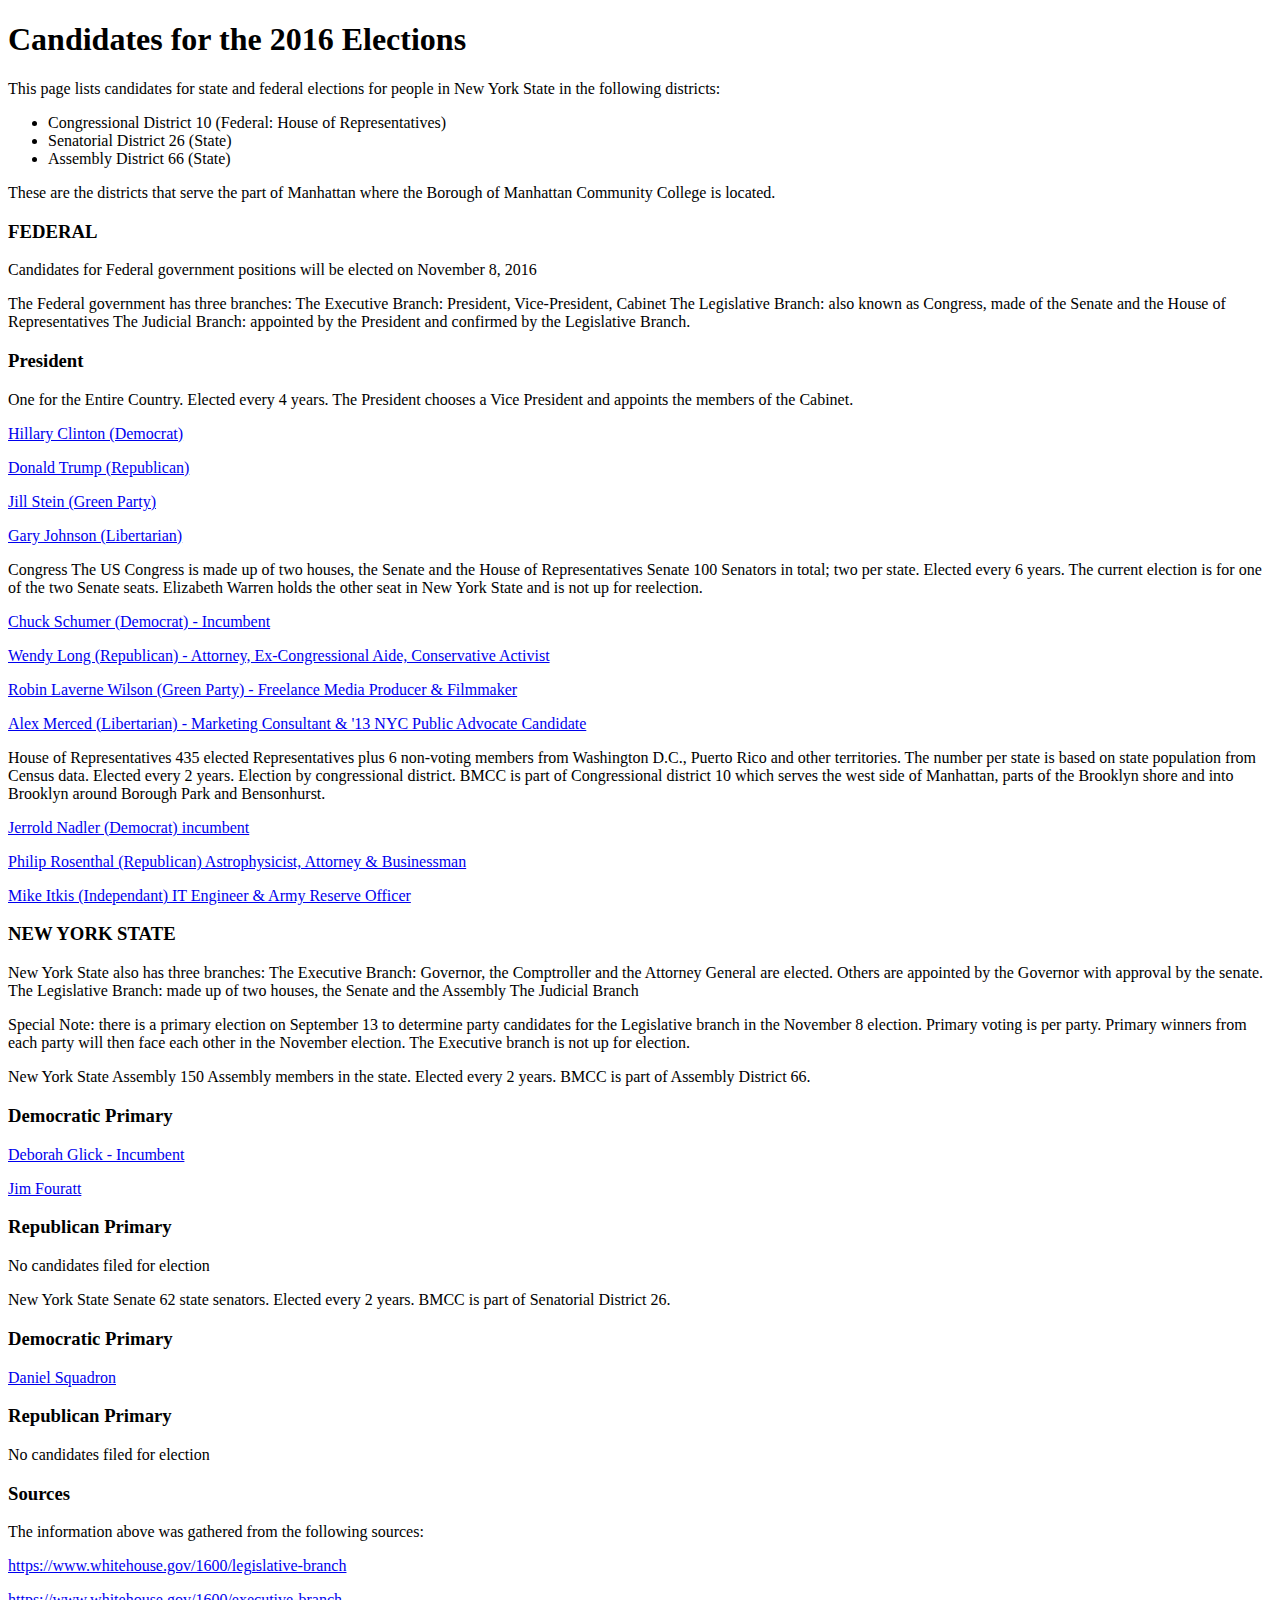
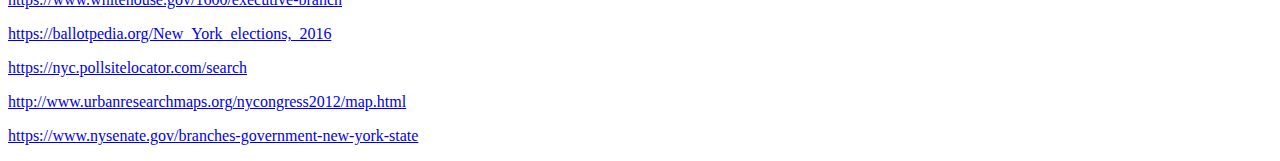
==== Assignment 2/assignment2-Example.html @ 189427b6 "Initial Commit of files, some previous work." ====
<!DOCTYPE html>
<html lang="en">

<head>
    <meta charset="utf-8">
    <title>Content for Semantic HTML Assignment</title>
    <link rel="stylesheet" href="styles.css">
</head>

<body>
    <div id="container">
        <header>
            <h1>Candidates for the 2016 Elections</h1>
        </header>

        <p>

            <p> This page lists candidates for state and federal elections for people in New York State in the following districts:
            </p>


            <ul>
                <li> Congressional District 10 (Federal: House of Representatives) </li>
                <li>Senatorial District 26 (State) </li>
                <li>Assembly District 66 (State)</li>
            </ul>


            <p> These are the districts that serve the part of Manhattan where the Borough of Manhattan Community College is located.
            </p>

            <h3> FEDERAL </h3>
            <p> Candidates for Federal government positions will be elected on November 8, 2016 </p>

            <p> The Federal government has three branches: The Executive Branch: President, Vice-President, Cabinet The Legislative Branch: also known as Congress, made of the Senate and the House of Representatives The Judicial Branch: appointed by the President and confirmed by the Legislative Branch.
            </p>

            <h3> President </h3>
            <p>One for the Entire Country. Elected every 4 years. The President chooses a Vice President and appoints the members of the Cabinet.
                <p> <a href="https://www.hillaryclinton.com/"> Hillary Clinton (Democrat)</a> </p>
                <p> <a href="https://www.donaldjtrump.com/">Donald Trump (Republican)</a> </p>
                <p> <a href="http://www.jill2016.com/">Jill Stein (Green Party)</a> </p>
                <p> <a href="https://www.johnsonweld.com/">Gary Johnson (Libertarian) </a> </p>
            </p>


            <p> Congress The US Congress is made up of two houses, the Senate and the House of Representatives Senate 100 Senators in total; two per state. Elected every 6 years. The current election is for one of the two Senate seats. Elizabeth Warren holds the other seat in New York State and is not up for reelection.


                <p> <a href="http://www.chuckschumer.com/">Chuck Schumer (Democrat) - Incumbent </a></p>
                <p> <a href="http://www.wendylong.com/">Wendy Long (Republican) - Attorney, Ex-Congressional Aide, Conservative Activist  </a> </p>
                <p> <a href="http://www.robinforsenator.com/ ">Robin Laverne Wilson (Green Party) - Freelance Media Producer & Filmmaker </a> </p>
                <p> <a href="http://alexmercedforny.com/">Alex Merced (Libertarian) - Marketing Consultant & '13 NYC Public Advocate Candidate  </a> </p>
            </p>


            <p> House of Representatives 435 elected Representatives plus 6 non-voting members from Washington D.C., Puerto Rico and other territories. The number per state is based on state population from Census data. Elected every 2 years. Election by congressional district. BMCC is part of Congressional district 10 which serves the west side of Manhattan, parts of the Brooklyn shore and into Brooklyn around Borough Park and Bensonhurst.</p>
            <p>
                <p> <a href="http://www.jerrynadler.com/ ">Jerrold Nadler (Democrat) incumbent </a> </p>
                <p> <a href="http://www.rosenthalforcongress.com/ ">Philip Rosenthal (Republican) Astrophysicist, Attorney & Businessman  </a> </p>
                <p> <a href="http://itkisforcongress.com/ ">Mike Itkis (Independant) IT Engineer & Army Reserve Officer  </a> </p </p>


                <h3>NEW YORK STATE</h3>
                <p>New York State also has three branches: The Executive Branch: Governor, the Comptroller and the Attorney General are elected. Others are appointed by the Governor with approval by the senate. The Legislative Branch: made up of two houses, the Senate and the Assembly The Judicial Branch </p>

                <p> Special Note: there is a primary election on September 13 to determine party candidates for the Legislative branch in the November 8 election. Primary voting is per party. Primary winners from each party will then face each other in the November election. The Executive branch is not up for election. </p>


                <p> New York State Assembly 150 Assembly members in the state. Elected every 2 years. BMCC is part of Assembly District 66.</p>

                <h3> Democratic Primary</h3>
                <p> <a href="http://www.deborahglick.com/">Deborah Glick - Incumbent </a> </p>
                <p> <a href="http://jimfouratt4assembly.nyc/">Jim Fouratt </a> </p>
            </p>

            <h3>Republican Primary</h3>
            <p>No candidates filed for election</p>

            <p> New York State Senate 62 state senators. Elected every 2 years. BMCC is part of Senatorial District 26.
                <p>

                    <h3>Democratic Primary</h3>
                    <p> <a href="http://www.danielsquadron.org/ ">Daniel Squadron </a> </p>


                    <h3>Republican Primary</h3>
                    <p>No candidates filed for election
                    </p>



                    <h3> Sources </h3> The information above was gathered from the following sources:

                    <p> <a href="https://www.whitehouse.gov/1600/legislative-branch">https://www.whitehouse.gov/1600/legislative-branch </a> </p>
                    <p> <a href="https://www.whitehouse.gov/1600/executive-branch ">https://www.whitehouse.gov/1600/executive-branch </a> </p>
                    <p> <a href="https://ballotpedia.org/New_York_elections,_2016 ">https://ballotpedia.org/New_York_elections,_2016 </a> </p>
                    <p> <a href="https://nyc.pollsitelocator.com/search">https://nyc.pollsitelocator.com/search </a> </p>
                    <p> <a href="http://www.urbanresearchmaps.org/nycongress2012/map.html">http://www.urbanresearchmaps.org/nycongress2012/map.html </a> </p>
                    <p> <a href="https://www.nysenate.gov/branches-government-new-york-state ">https://www.nysenate.gov/branches-government-new-york-state  </a> </p>
</body>

</html>
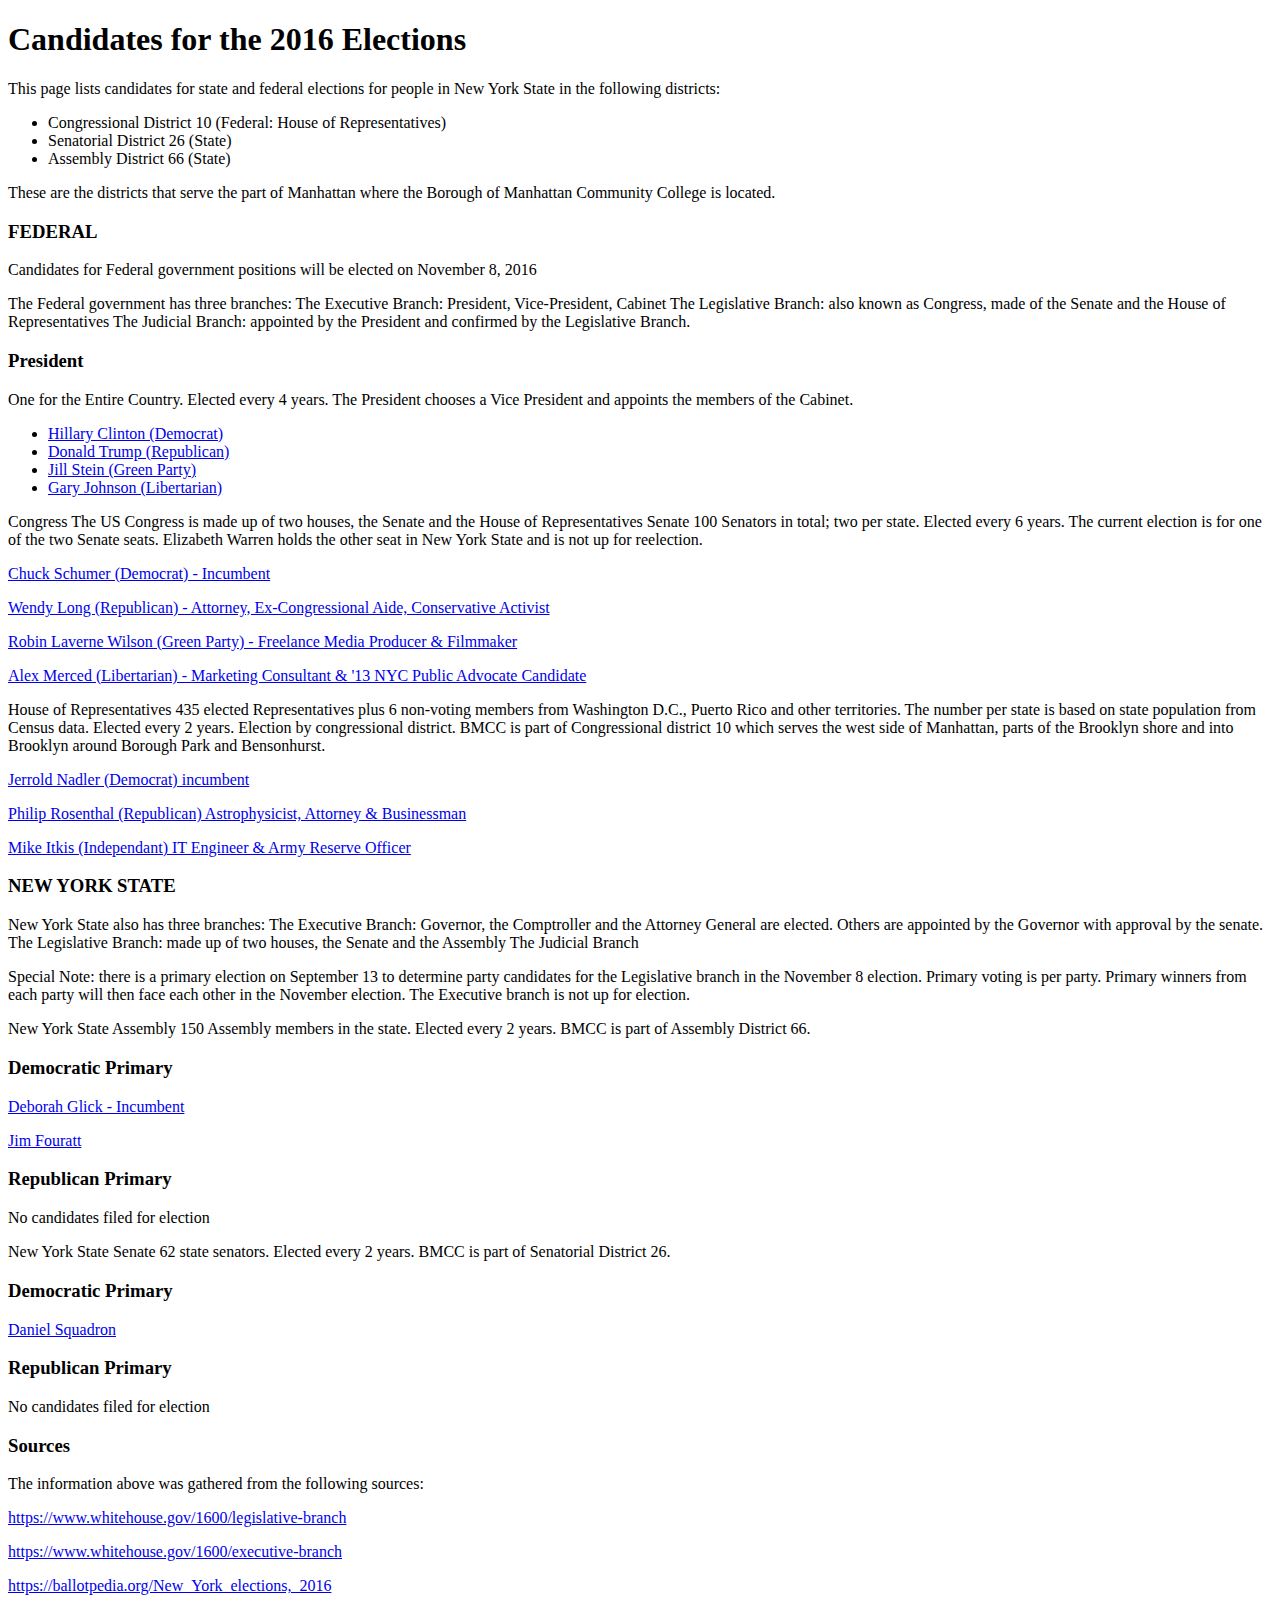
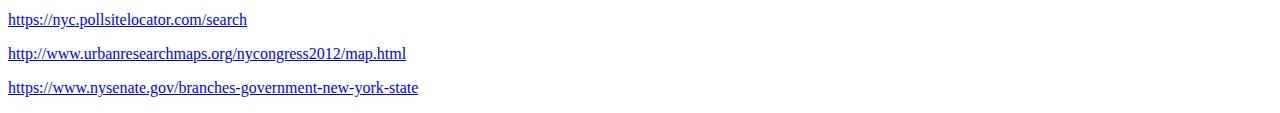
==== commit 1234ead2: "Change candidate list to use a ul" ====
--- a/Assignment 2/assignment2-Example.html
+++ b/Assignment 2/assignment2-Example.html
@@ -36,14 +36,15 @@
             </p>
 
             <h3> President </h3>
-            <p>One for the Entire Country. Elected every 4 years. The President chooses a Vice President and appoints the members of the Cabinet.
-                <p> <a href="https://www.hillaryclinton.com/"> Hillary Clinton (Democrat)</a> </p>
-                <p> <a href="https://www.donaldjtrump.com/">Donald Trump (Republican)</a> </p>
-                <p> <a href="http://www.jill2016.com/">Jill Stein (Green Party)</a> </p>
-                <p> <a href="https://www.johnsonweld.com/">Gary Johnson (Libertarian) </a> </p>
-            </p>
+            <p>One for the Entire Country. Elected every 4 years. The President chooses a Vice President and appoints the members of the Cabinet.</p>
+            <ul>
+                <li> <a href="https://www.hillaryclinton.com/"> Hillary Clinton (Democrat)</a> </li>
+                <li> <a href="https://www.donaldjtrump.com/">Donald Trump (Republican)</a> </li>
+                <li> <a href="http://www.jill2016.com/">Jill Stein (Green Party)</a> </li>
+                <li> <a href="https://www.johnsonweld.com/">Gary Johnson (Libertarian) </a> </li>
 
 
+            </ul>
             <p> Congress The US Congress is made up of two houses, the Senate and the House of Representatives Senate 100 Senators in total; two per state. Elected every 6 years. The current election is for one of the two Senate seats. Elizabeth Warren holds the other seat in New York State and is not up for reelection.
 
 
